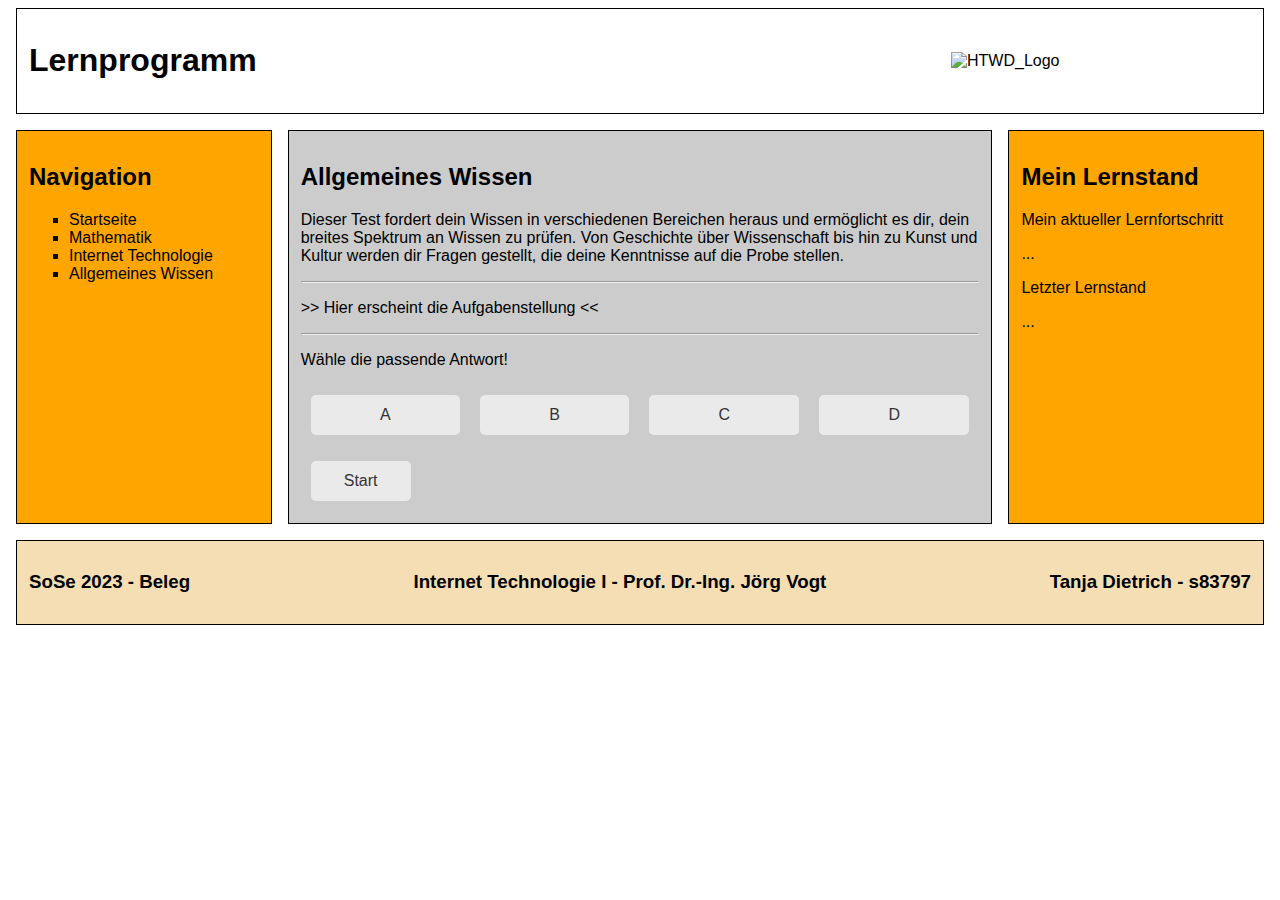
==== allgemeineswissen.html @ 36b20b46 "wip" ====
<!doctype html>
<html lang="de">
<head>
  <title>Lernprogramm</title>
  <link rel="manifest" href="manifest.webmanifest">
  <link rel="icon" sizes="512x512" href="images/01_HTWD_logo_RGB_wordmark_color.png"/>
  <meta charset="UTF-8">
  <meta name="viewport" content="width=device-width, initial-scale=1.0"/>
  <meta name="mobile-web-app-capable" content="yes"/>
  <meta name="ROBOTS" content="INDEX, FOLLOW"/>

  <link rel="stylesheet" href="stylesheet.css" type="text/css"/>
  <script src="scripts/sw.js" type="text/javascript" defer></script>
  <script src="scripts/script.js" type="text/javascript" defer></script>
  <script src="mvp/mvp.js" type="text/javascript" defer></script>

  <link rel="stylesheet" href="https://cdn.jsdelivr.net/npm/katex@0.13.18/dist/katex.min.css">
  <script src="https://cdn.jsdelivr.net/npm/katex@0.13.18/dist/katex.min.js"></script>
  <!link rel="stylesheet" href="scripts/katex/katex.css" type="text/css"/>
  <!script src="scripts/katex/katex.min.js" type="text/javascript" defer><!/script>
  <!script src="scripts/katex/contrib/auto-render.min.js" type="text/javascript" defer><!/script>
  <!noscript>

  <!/noscript>
</head>

<body>
<header style="display: flex; align-items: center;">
  <h1 style="margin-right: auto;">Lernprogramm</h1>
  <img src="../Lernprogramm_SoSe23/images/03_HTWD_logo_RGB_horizontal_color.png" alt="HTWD_Logo" style="width: 300px; height: auto; margin-left: 1em;">
</header>

<main>
  <! --- Navigation --- !>
  <nav>
    <h2 class="headline1">Navigation</h2>
    <ul>
      <li><a href="index.html">Startseite</a></li>
      <li><a href="mathematik.html">Mathematik</a></li>
      <li><a href="internettechnologie.html">Internet Technologie</a></li>
      <li><a href="allgemeineswissen.html">Allgemeines Wissen</a></li>
    </ul>
  </nav>

  <! --- Aufgabenbereich - Allgemeines Wissen --- !>
  <article>
    <h2 class="headline1">Allgemeines Wissen</h2>
    <p></p>
    <p id="textbox">Dieser Test fordert dein Wissen in verschiedenen Bereichen heraus und ermöglicht es dir, dein breites Spektrum an Wissen zu prüfen. Von Geschichte über Wissenschaft bis hin zu Kunst und Kultur werden dir Fragen gestellt, die deine Kenntnisse auf die Probe stellen. </p>
    <hr />
    <p></p>

    <! --- Anzeige der Aufgabe --- !>
    <div id="task"> >> Hier erscheint die Aufgabenstellung << </div>
    <p></p>
    <hr />

    <! --- Auswahl der Antworten (Buttons) --- !>
    <p>Wähle die passende Antwort!</p>
    <p></p>

    <div id="answers">
      <button id="A">A</button>
      <button id="B">B</button>
      <button id="C">C</button>
      <button id="D">D</button>
    </div>
    <p></p>

    <! --- Start-Button - Holen der neuen Aufgabe --- !>
    <button id="allg-start">Start</button>
  </article>

  <! --- Anzeige des aktuellen Lernstands --- !>
  <aside>
    <h2 class="headline1">Mein Lernstand</h2>
    <p>Mein aktueller Lernfortschritt</p>
    <p>...</p>
    <p>Letzter Lernstand</p>
    <p>...</p>
  </aside>
</main>

<footer style="display: flex; align-items: center">
  <h3 style="margin-right: auto">SoSe 2023 - Beleg</h3>
  <h3 style="margin-right: auto">Internet Technologie I - Prof. Dr.-Ing. Jörg Vogt</h3>
  <h3>Tanja Dietrich - s83797</h3>
</footer>
</body>
</html>
---- stylesheet.css ----
:root {
    --correct-answer-color: #0b8d28;
    --incorrect-answer-color: #bb0d1e;

    --main-color: white;
    --headline-font-color: black;
}

/* -- Farbe und Schriftart -- */
body {
    background-color: var(--main-color);
    font-family: "Arial";
}

.headline1 {color: var(--headline-font-color)}
.headline2 {color: var(--headline-font-color)}

a {color: black; text-decoration: none}
a:hover {color: gray}

/* -- Rahmen und Abstände -- */
header, article, nav, aside, footer {
    margin: 0.5em;
    padding: 0.75em;
    border: 1px solid #000000;
    /*border-radius: 0.5em;*/
}
/* -- Listentyp -- */
ul {list-style-type: square}

/* -- Allgemeiner Button-Stil -- */
button {
    min-width: 100px;
    min-height: 40px;
    font-size: 16px;
    margin: 10px;
    padding: 8px 16px; /* Innenabstand innerhalb des Buttons (oben/unten, links/rechts) */
    white-space: normal;
    display: flex;
    align-items: center;
    justify-content: center;
    flex-grow: 1;
    border: none;
    border-radius: 5px;
    background-color: #eaeaea;
    color: #333333;
    transition: background-color 0.3s ease;
}

button:hover {
    background-color: #706d6d;
    color: #eaeaea;
}

button:focus {
    outline: none;
   /* box-shadow: 0 0 10px #d98243; */
}

/* -- Buttons im Startbereich -- */
#bereich {
    display: flex;
    flex-direction: row;
    align-items: flex-start;
    justify-content: flex-start;
}

#bereich a {
    margin: 0.5em;
}

#bereich button {
    padding: 25px 50px;
    text-align: center;
    font-size: 20px;
}

/* -- Buttons für die Antworten -- */
#answers {
    display: flex;
    justify-content: center;
    align-items: center;
    overflow: hidden;
    text-overflow: ellipsis;
    flex-wrap: wrap;
}

#answers button {
    margin: 10px;
    padding: 8px 16px; /* Innenabstand innerhalb des Buttons (oben/unten, links/rechts) */
}

/* -- Statistik -- */
.progress-bar {
    width: 100%;
    height: 20px;
    background-color: #f2f2f2;
    border-radius: 5px;
    overflow: hidden;
}

.progress {
    height: 100%;
    background-color: #4CAF50;
    transition: width 0.5s ease-in-out;
}



/* -- Flex-Items mit flex-grow, flex-shrink, flex-basis*/
main {display: flex}
nav {background-color: orange; order: 1; flex: 1 1 1em}
article {background-color: #cccccc; order: 2; flex: 3 3 3%}
aside {background-color: orange; order: 3; flex: 1 1 1em}

footer {background: Wheat;}
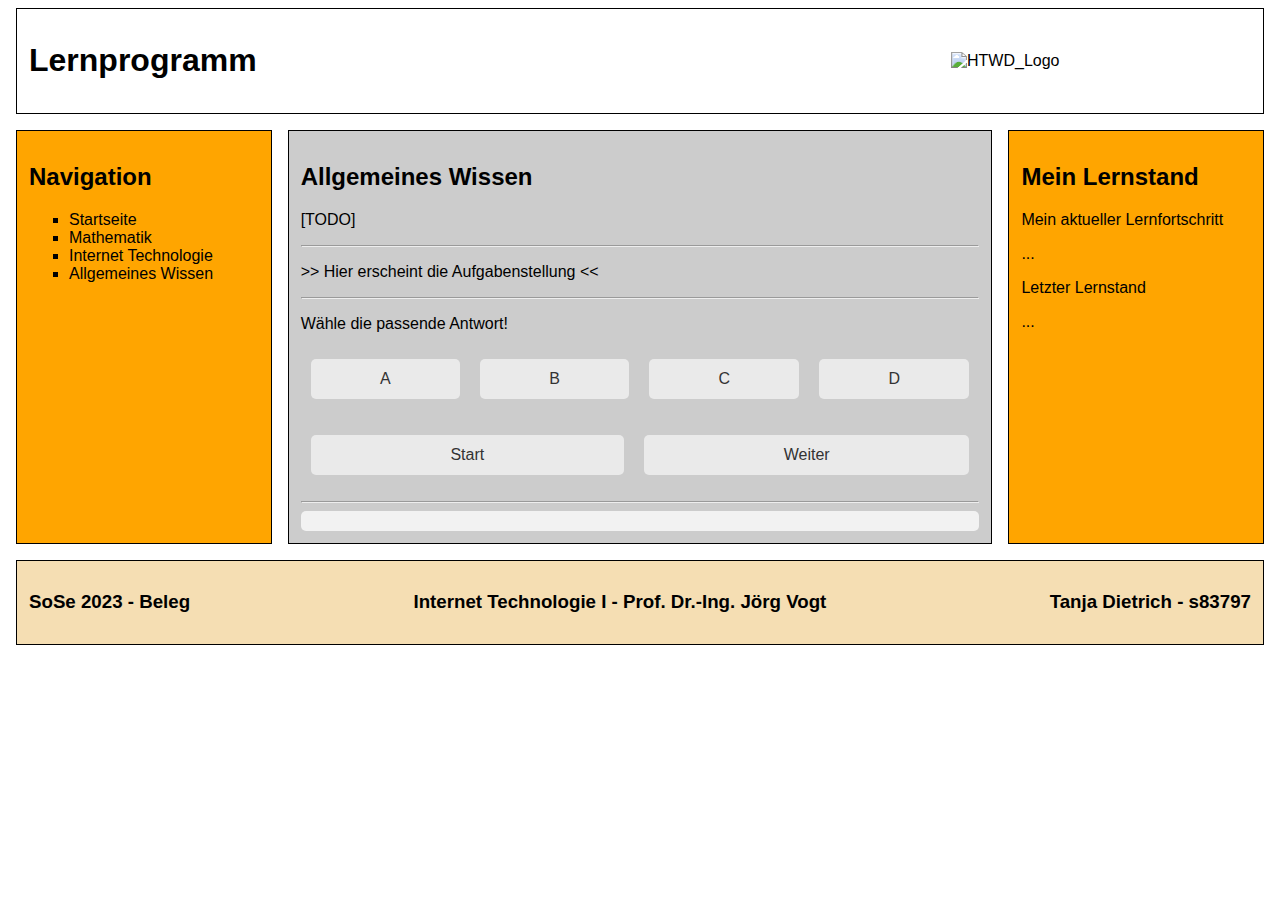
==== commit 0c3ea71c: "wip" ====
--- a/allgemeineswissen.html
+++ b/allgemeineswissen.html
@@ -16,12 +16,6 @@
 
   <link rel="stylesheet" href="https://cdn.jsdelivr.net/npm/katex@0.13.18/dist/katex.min.css">
   <script src="https://cdn.jsdelivr.net/npm/katex@0.13.18/dist/katex.min.js"></script>
-  <!link rel="stylesheet" href="scripts/katex/katex.css" type="text/css"/>
-  <!script src="scripts/katex/katex.min.js" type="text/javascript" defer><!/script>
-  <!script src="scripts/katex/contrib/auto-render.min.js" type="text/javascript" defer><!/script>
-  <!noscript>
-
-  <!/noscript>
 </head>
 
 <body>
@@ -46,7 +40,7 @@
   <article>
     <h2 class="headline1">Allgemeines Wissen</h2>
     <p></p>
-    <p id="textbox">Dieser Test fordert dein Wissen in verschiedenen Bereichen heraus und ermöglicht es dir, dein breites Spektrum an Wissen zu prüfen. Von Geschichte über Wissenschaft bis hin zu Kunst und Kultur werden dir Fragen gestellt, die deine Kenntnisse auf die Probe stellen. </p>
+    <p id="textbox">[TODO]</p>
     <hr />
     <p></p>
 
@@ -68,7 +62,19 @@
     <p></p>
 
     <! --- Start-Button - Holen der neuen Aufgabe --- !>
-    <button id="allg-start">Start</button>
+    <div style="display: flex; justify-content: flex-end; align-items: center;">
+      <button id="allg-start">Start</button>
+      <button id="weiter-button">Weiter</button>
+    </div>
+    <p></p>
+    <hr />
+
+    <! --- Aktueller Lernstand --- !>
+    <div class="progress-bar">
+      <div class="progress" id="progress-bar" style="width: 0%;"></div>
+    </div>
+
+
   </article>
 
   <! --- Anzeige des aktuellen Lernstands --- !>
@@ -88,3 +94,4 @@
 </footer>
 </body>
 </html>
+
